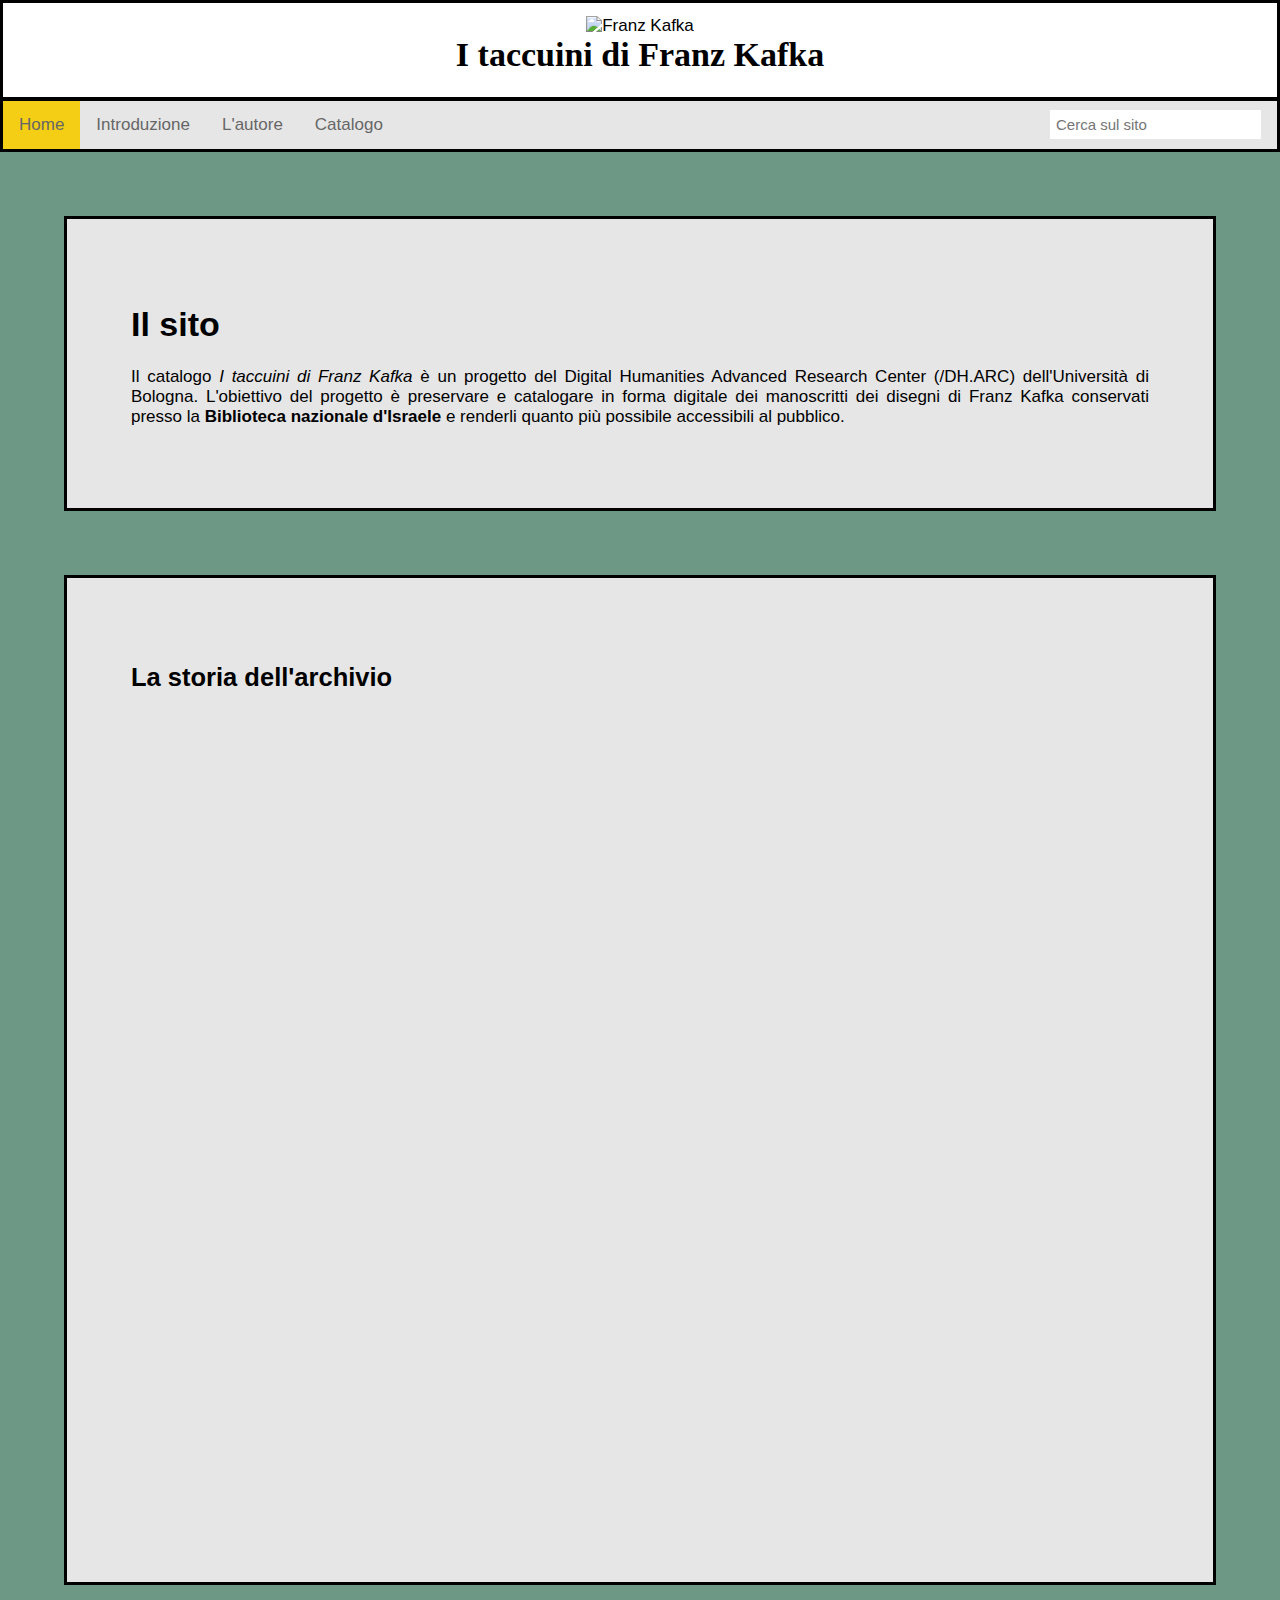
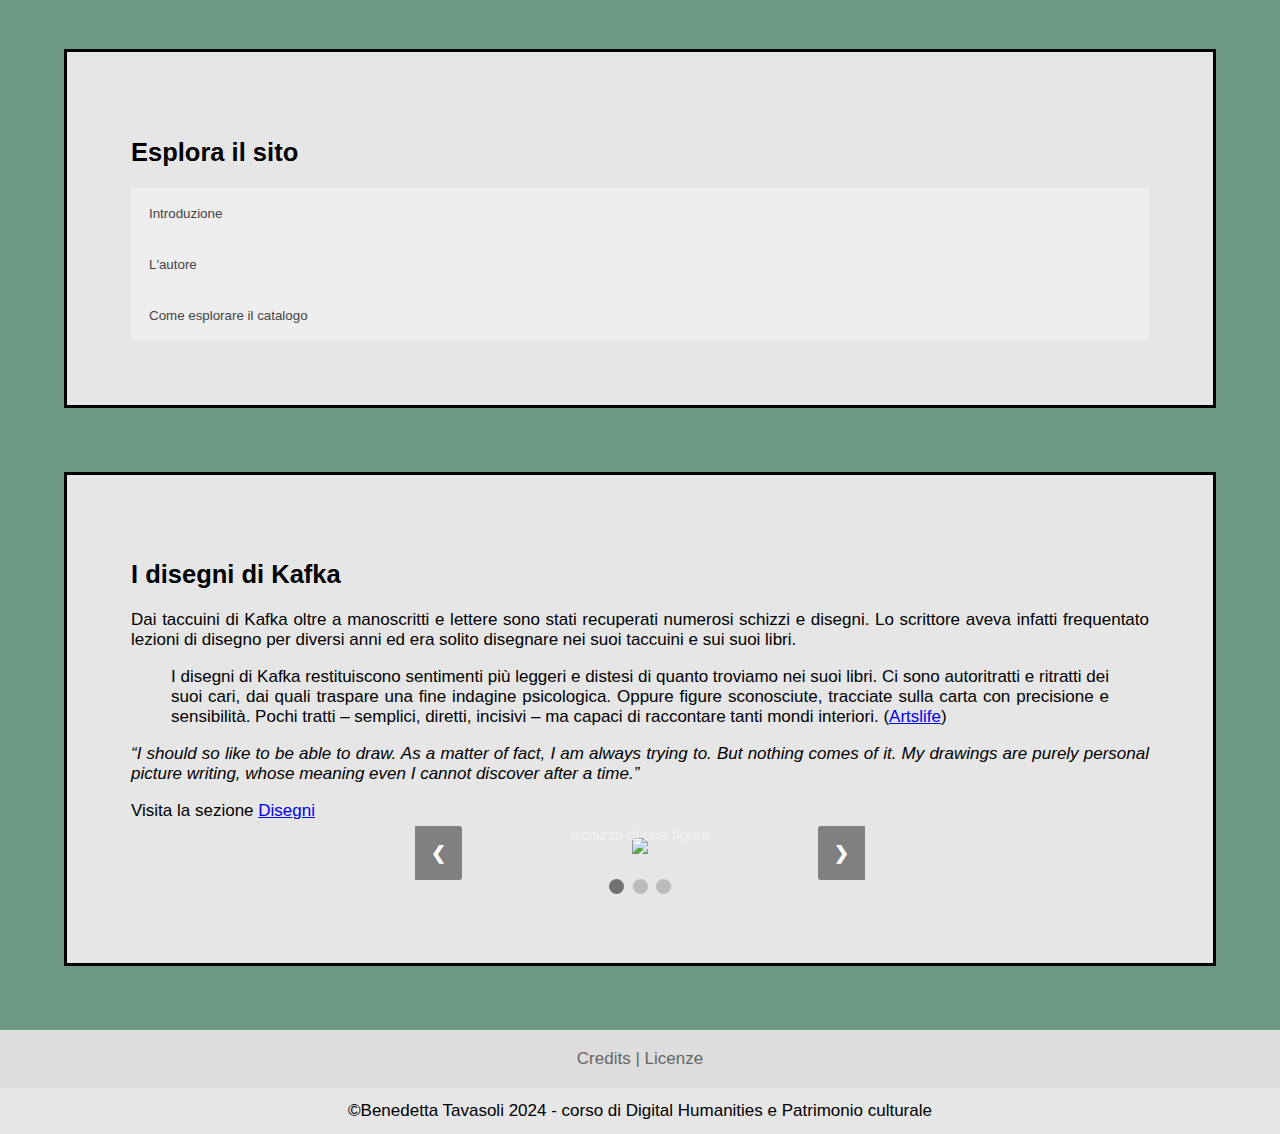
==== index.html @ e666244b "Add files via upload" ====
<!DOCTYPE html>
<html>
	<head>
		<title>I taccuini di Franz Kafka</title>
		<!--slash alla fine lo rende una notazione valida per xml -->
		<meta charset="utf-8" />
		<!-- metadati DC -->
	    <meta name="DC.Title" content="I taccuini di Franz Kafka">
	    <meta name="DC.Creator" content="Benedetta Tavasoli">
	    <meta name="DC.Subject" content="Manoscritti di Franz Kafka">
	    <meta name="DC.Description" content="Storia e catalogo dell'archivio Max Brod che conserva manoscritti, disegni e appunti di Kafka">
	    <meta name="DC.Date" content="2024-06-07">
	    <meta name="DC.Type" content="Sito web">
	    <meta name="DC.Format" content="HTML/CSS/JS">
	    <link rel="DC.Identifier" href="https://www.taccuinidikafka.github.io">
	    <meta name="DC.Language" content="it">
		<!--<meta name="DC.Source" content="Inserisci le risorse utilizzate per la realizzazione del tuo sito web">
	    <meta name="DC.Relation"
	        content="Inserisci dei riferimenti alle risorse collegate al sito web, possibilmente utilizzando identificazioni formali (per esempio, i codici ISBN per i libri)">-->
	    <meta name="DC.Rights"
	        content=" https://creativecommons.org/share-your-work/)">
		<!--garantisce che si adatti alla schermata di vari device -->
		<meta name="viewport" content="width=device-width, initial-scale=1.0" />
		<link rel="stylesheet" type="text/css" href="style.css"/>
	</head>
	<body>
		<div class="header">
			<!--immagine con titolo -->
			<center><img src="img/metamorfosi.png" alt="Franz Kafka"></center>
			<h1>I taccuini di Franz Kafka</h1>	
		</div>
		<div class="navbar">
			<ul>
				<li><a href="#" class="active" title="Link alla home">Home</a></li>
				<li><a href="#" title="Link all'introduzione">Introduzione</a></li>
				<li><a href="#" title="Link alla pagina Il romanzo">L'autore</a></li>
				<li class="dropdown">
      				<button class="dropbtn">Catalogo</button>
      				<div class="dropdown-content">
      					<a href="catalogo.html">Catalogo completo</a>
        				<a href="#">Manoscritti</a>
        				<a href="#">Disegni</a>
        				<a href="#">Lettere</a>
        				<a href="#">Linea del tempo</a>
        			</div>
        		</li>
			</ul>
			<div id="searchbar">
			<input type="text" placeholder="Cerca sul sito">
			</div>
		</div>
		<div class="intro">
			<h1> Il sito </h1>
			<p> Il catalogo <i>I taccuini di Franz Kafka</i> è un progetto del Digital Humanities Advanced Research Center (/DH.ARC) dell'Università di Bologna. L'obiettivo del progetto è preservare e catalogare in forma digitale dei manoscritti dei disegni di Franz Kafka conservati presso la <b>Biblioteca nazionale d'Israele</b> e renderli quanto più possibile accessibili al pubblico.</p>
		</div>
		<div class="storia">
			<h2>La storia dell'archivio</h2>
			<iframe src="https://uploads.knightlab.com/storymapjs/599b1254b44b87d239f15caf9f47574a/brod/index.html" frameborder="0" width="100%" height="800"></iframe>
		</div>
		<div class="esplora">
			<h2> Esplora il sito </h2>
			<button class="accordion">Introduzione</button>
			<div class="panel">
  				<p><b>Max Brod</b> amico e biografo di Kafka fuggì dalla Germania nazista nel 1939, recandosi a Tel Aviv. Portò con sè in una grossa valigia tutto il lascito di Kafka, di cui era esecutore testamentario. Conservò gli scritti di Kafka contro la volontà dell'autore stesso (vedi nota a Max Brod)
  				A seguito di una tumultuosa vicenda giudiziaria a gennaio 2019 un tribunale stabilisce che le carte devono essere restituite alla <b><a href="https://www.nli.org.il/en/discover/literature-and-poetry/authors/franz-kafka" title="Sezione dedicata a Kafka nel sito della Biblioteca di Israele"> Biblioteca nazionale di Israele</a></b> che le rende disponibili in formato digitale. <a href="#" title="Introduzione- I taccuini di Franz Kafka">Scopri di più </a>
  				</p>
			</div>
			<button class="accordion">L'autore</button>
			<div class="panel">
  				<p><b>Franz Kafka</b> (Praga 1883 - 1924 Kierling, Austria) è considerato tra i maggiori autori del 900. Le sue opere rappresentano sconvolgenti allucinazioni, descritte nella loro inquietante assurdità. Artista solitario e tragico, analizza lucidamente la vita nei suoi aspetti più angoscianti. <a href="#" title="L'autore-I taccuini di Franz Kafka">Scopri di più</a></p>
			</div>
			<button class="accordion">Come esplorare il catalogo</button>
			<div class="panel">
			<!--strumenti per esplorare il catalogo -->
				<p>La sezione catalogo è divisa in diverse sezioni:<a href="#" title="Manoscritti-I taccuini di Franz Kafka">Manoscritti</a>, <a href="#" title="Disegni-I taccuini di Franz Kafka">Disegni</a> e <a href="#" title="Lettere-I taccuini di Franz Kafka">Lettere</a>. Il <a href="catalogo.html" title="Catalogo-I taccuini di Franz Kafka">Catalogo completo</a> è provvisto di filtri che permettono di navigare nelle stesse categorie. La sezione <a href="#" title="Linea del tempo-I taccuini di Franz Kafka">Linea del tempo</a> fornisce invece un quadro cronologico che aiuta i lettori a comprendere l'evoluzione del materiali del catalogo.</p>
			</div> 
		</div>
		<div class="disegni">
			<h2>I disegni di Kafka</h2>
				<p>Dai taccuini di Kafka oltre a manoscritti e lettere sono stati recuperati numerosi schizzi e disegni. Lo scrittore aveva infatti frequentato lezioni di disegno per diversi anni ed era solito disegnare nei suoi taccuini e sui suoi libri.</p>
				<blockquote cite="https://artslife.com/2022/07/04/disegni-franz-kafka-volume-appena-pubblicato/">I disegni di Kafka restituiscono sentimenti più leggeri e distesi di quanto troviamo nei suoi libri. Ci sono autoritratti e ritratti dei suoi cari, dai quali traspare una fine indagine psicologica. Oppure figure sconosciute, tracciate sulla carta con precisione e sensibilità. Pochi tratti – semplici, diretti, incisivi – ma capaci di raccontare tanti mondi interiori. (<a href="https://artslife.com/2022/07/04/disegni-franz-kafka-volume-appena-pubblicato/">Artslife</a>) </blockquote>
				<p><i><q>I should so like to be able to draw. As a matter of fact, I am always trying to. But nothing comes of it. My drawings are purely personal picture writing, whose meaning even I cannot discover after a time.</q></i></p>
				<p>Visita la sezione <a href="#" title="Disegni-I taccuini di Franz Kafka">Disegni</a></p>
			<!-- Slideshow container -->
			<div class="slideshow-container">
			<!-- Full-width images with number and caption text -->
  				<div class="mySlides fade">
    				<div class="numbertext">1 / 3</div>
    				<center><img src="img/disegni/processo.jpeg"></center>
    				<div class="text">Schizzo di una figura</div>
  				</div>
  				<div class="mySlides fade">
    				<div class="numbertext">2 / 3</div>
    				<img src="img/disegni/ubriaco.jpeg" style="width:100%">
    				<div class="text">Disegno di un ubriaco</div>
  				</div>
				<div class="mySlides fade">
    				<div class="numbertext">3 / 3</div>
    				<img src="img/disegni/ritratti.jpeg" style="width:100%">
    				<div class="text">Autoritratto e ritratto della madre</div>
  				</div>
  			<!-- Next and previous buttons -->
 				<a class="prev" onclick="plusSlides(-1)">&#10094;</a>
  				<a class="next" onclick="plusSlides(1)">&#10095;</a>
			</div>
			<br>
			<!-- The dots/circles -->
			<div style="text-align:center">
  				<span class="dot" onclick="currentSlide(1)"></span>
  				<span class="dot" onclick="currentSlide(2)"></span>
  				<span class="dot" onclick="currentSlide(3)"></span>
			</div> 
		</div>
		<div class="prefooter">
			Credits | Licenze
		</div>
		<div class="footer">
			&copy;Benedetta Tavasoli 2024 - corso di Digital Humanities e Patrimonio culturale
		</div>
		<!--spostarlo in documento esterno-->
		<script> 
			/* accordion */
      		var acc = document.getElementsByClassName("accordion");
      		var i;
      		for (i = 0; i < acc.length; i++) {
        		acc[i].addEventListener("click", function () {
          		this.classList.toggle("active");
          		var panel = this.nextElementSibling;
          		if (panel.style.display === "block") {
            		panel.style.display = "none";
          		} else {
            		panel.style.display = "block";
          		}
       	 	});
      		}

      		/* slideshow */
      		let slideIndex = 1;
			showSlides(slideIndex);

			// Next/previous controls
			function plusSlides(n) {
  				showSlides(slideIndex += n);
			}

			// Thumbnail image controls
			function currentSlide(n) {
  				showSlides(slideIndex = n);
			}

			function showSlides(n) {
  				let i;
  				let slides = document.getElementsByClassName("mySlides");
  				let dots = document.getElementsByClassName("dot");
  				if (n > slides.length) {slideIndex = 1}
  				if (n < 1) {slideIndex = slides.length}
  				for (i = 0; i < slides.length; i++) {
    				slides[i].style.display = "none";
  				}
  				for (i = 0; i < dots.length; i++) {
    				dots[i].className = dots[i].className.replace(" active", "");
  				}
  				slides[slideIndex-1].style.display = "block";
  				dots[slideIndex-1].className += " active";
				}
    	</script>
	</body>
</html>
---- style.css ----
* {
  box-sizing: border-box;
}
body {
	background-color: #6D9886;
	font-family: Arial, Helvetica, sans-serif;
	font-size: 17px;
	margin: 0;
	height: 100%;
	box-sizing: border-box; /*per interoperabilità */
}

/* header */
.header {
	background-color: white;
  border-style: solid solid solid solid;
  border-width: 3.5px 3.5px 1px 3.5px;
}
.header img {
  max-height: 170px;
  object-fit:contain;
  margin-top: 1%;
}
.header h1 {
	color: black;
	text-align: center;
	font-family: Georgia;
  margin-top: 0px;
}
/* navbar */
.navbar {
  position: sticky;
  top: 0;
  /* z-index per assicurarsi sia sempre in primo piano */
  z-index: 10;
  background-color: #e6e6e6;
  /* queste tre righe servono per sistemare la posizione della searchbar, non ho idea*/
	display: flex;
	justify-content: space-between;
	align-items: center;
  border-style: solid;
  border-width: 3.5px;
}

ul {
  list-style-type: none;
  margin: 0;
  padding: 0;
  overflow: hidden;
}

li {
	float: left;
}

li a, .dropdown-content a, li button {
  display: inline-block;
  color: #666666;
  text-align: center;
  padding: 14px 16px;
  text-decoration: none;
}
li button {
	border: none;
	background-color: #e6e6e6;
	font-family: Arial, Helvetica, sans-serif;
	font-size: 17px;
}

li a:hover, .dropdown:hover .dropdown-content a:hover {
  background-color: #ddd;
  color: black;
}
.navbar button:hover {
  background-color: #ddd;
}

.navbar a.active {
  background-color: #F4CE14;
  color: #666666;
}

.dropdown {
  display: inline-block;
}

.dropdown-content {
  display: none;
  position: absolute;
  background-color: #f9f9f9;
  min-width: 160px;
  z-index: 1;
}

.dropdown-content a {
  display: block;
}

.dropdown:hover .dropdown-content {
  display: block;
}

/*searchbar*/
.navbar input[type=text] {
	float: right;
	display: inline;
  	padding: 6px;
  	border: none;
	margin-right: 16px;
  	font-size: 15px;
}

/* index */
/* accordion*/
.accordion {
  background-color: #eee;
  color: #444;
  cursor: pointer;
  padding: 18px;
  width: 100%;
  text-align: left;
  border: none;
  outline: none;
  transition: 0.4s;
}
.accordion:hover {
  background-color: #ccc;
}
.panel {
  padding: 2%;
  background-color: white;
  display: none;
  overflow: hidden;
}
/* intro */
.intro {
	color: black;
	padding: 5%;
	background-color: #e6e6e6;
	margin: 5%;
	text-align: justify;
  border-style: solid;
  border-width: 3.5px;
}
.storia {
  color: black;
  padding: 5%;
  background-color: #e6e6e6;
  margin: 5%;
  text-align: justify;
  border-style: solid;
  border-width: 3.5px;
}
/* esplora */
.esplora {
	color: black;
	padding: 5%;
	background-color: #e6e6e6;
	margin: 5%;
	text-align: justify;
  border-style: solid;
  border-width: 3.5px;
}

/* disegni */
.disegni {
  color: black;
  padding: 5%;
  background-color: #e6e6e6;
  margin: 5%;
  text-align: justify;
  border-style: solid;
  border-width: 3.5px;
}

/* slideshow */
* {box-sizing:border-box}

/* Slideshow container */
.slideshow-container {
  max-width: 450px;
  position: relative;
  margin: auto;
}
.slideshow-container img {
  max-height: 470px;
  max-width: 700px;
  object-fit: contain;
}
/* Hide the images by default */
.mySlides {
  display: none;
}

/* Next & previous buttons */
.prev, .next {
  cursor: pointer;
  position: absolute;
  top: 50%;
  width: auto;
  margin-top: -22px;
  padding: 16px;
  color: white;
  background-color: grey;
  font-weight: bold;
  font-size: 18px;
  transition: 0.6s ease;
  border-radius: 0 3px 3px 0;
  user-select: none;
}

/* Position the "next button" to the right */
.next {
  right: 0;
  border-radius: 3px 0 0 3px;
}

/* On hover, add a black background color with a little bit see-through */
.prev:hover, .next:hover {
  background-color: rgba(0,0,0,0.8);
}

/* Caption text */
.text {
  color: #f2f2f2;
  font-size: 15px;
  padding: 8px 12px;
  position: absolute;
  bottom: 8px;
  width: 100%;
  text-align: center;
}

/* Number text (1/3 etc) */
.numbertext {
  color: #f2f2f2;
  font-size: 12px;
  padding: 8px 12px;
  position: absolute;
  top: 0;
}

/* The dots/bullets/indicators */
.dot {
  cursor: pointer;
  height: 15px;
  width: 15px;
  margin: 0 2px;
  background-color: #bbb;
  border-radius: 50%;
  display: inline-block;
  transition: background-color 0.6s ease;
}

.active, .dot:hover {
  background-color: #717171;
}

/* Fading animation */
.fade {
  animation-name: fade;
  animation-duration: 1.5s;
}

@keyframes fade {
  from {opacity: .4}
  to {opacity: 1}
}

/* prefooter */
.prefooter {
	background-color: #ddd;
	color: #666666;
	padding: 1.5%;
	text-align: center;
}
/* footer */
.footer {
	background-color: #e6e6e6;
	color: black;
	margin-bottom: 0px;
	padding: 1%; 
	text-align: center;
}

/* pagina catalogo */

/* two columns */
/* left column */
.leftcolumn {
  float: left;
  padding: 15px;
  width: 20%;
}

/* right column */
.rightcolumn {
  float: right;
  padding: 15px;
  width: 80%;
}

.column {
  float: left;
  width: 33%;
  padding: 0 10px;
}

/*breadcrumbs*/
ul.breadcrumb {
  padding: 5px 8px;
  width: 220px;
	list-style: none;
	background-color: #e6e6e6;
  border-style: solid;
  border-width: 3px;
  margin-bottom: 15px;
}
/* Display list items side by side */
ul.breadcrumb li {
  display: inline;
  font-size: 15px;
}
/* Add a slash symbol (/) before/behind each list item */
ul.breadcrumb li+li:before {
  padding: 8px;
  color: black;
  content: "\003E";
}
/* Add a color to all links inside the list */
ul.breadcrumb li a {
  color: #0275d8;
  text-decoration: none;
}
/* Add a color on mouse-over */
ul.breadcrumb li a:hover {
	text-decoration: underline;
}

/*xml*/
.xml {
  padding: 5px 8px;
  width: 220px;
  list-style: none;
  background-color: #e6e6e6;
  border-style: solid;
  border-width: 3px;
}
.xml button {
  background-color: #b3b3b3;
  border: none;
  color: white;
  padding: 12px 30px;
  width: 90%;
}
.btn1 {
  margin-bottom: 5px;
}
/* right column*/
.container {
  overflow: hidden;
}
.filterDiv {
  float: left;
  background-color: #2196F3;
  color: #ffffff;
  width: 100px;
  line-height: 100px;
  text-align: center;
  margin: 2px;
  display: none; /* Hidden by default */
}
.show {
  display: block;
}
.btn {
  display: inline-block;
  background-color: #e6e6e6;
  color: #666666;
  text-align: center;
  padding: 14px 16px;
  font-family: Arial, Helvetica, sans-serif;
  font-size: 15px;
  text-decoration: none;
}
.btn:hover {
  background-color: #ddd;
}
.btn.active {
  background-color: #cccccc;
}


.row {
	margin: 20px;
}
.row:after {
  content: "";
  display: table;
  clear: both;
}
/* cards */
.card {
  position: relative;
  background-color: #3F3F44;
  padding: 15px 15px;
  box-shadow: 0 4px 8px 0 rgba(0, 0, 0, 0.2);
  transition: 0.3s;
  height:600px;
  width: 350px;
  border-style: solid;
  border-width: 3px;
  border-color: black;
}

.card:hover {
  box-shadow: 0 8px 16px 0 rgba(0, 0, 0, 0.2);
}

.card img {
  width:100%;
  max-height: 400px;
  object-fit: cover; /*   The image keeps its aspect ratio and fills the given dimension. The image will be clipped to fit */
}

.box {
  position: absolute;
  top: 400px;
  height: 50px;
  box-sizing: border-box;
  text-align: left;
}
.box h4 {
	color: white;
  margin: 0;
  padding: 0;
}
.box a {
  color: #0275d8;
  text-decoration: none;
}
.box a:hover {
  text-decoration: underline;
}

/* pagination */
.pagination {
  font-size: 13px;
  margin: 20px 0;
  text-align: center;
}

.pagination a {
  color: black;
  padding: 8px 16px;
  text-decoration: none;
  transition: background-color 0.3s;
}

.pagination a.active {
  background-color: #30434f;
  color: white;
}

.pagination a:hover:not(.active) {
  background-color: #ddd;
}


/* pagina item */
.colonna1 {
  float: left;
  padding: 15px;
  width: 25%;
}
.colonna2 {
  float: right;
  padding: 15px;
  width: 75%;
}
.colonna2 h2 {
  background-color: #e6e6e6;
  padding: 2%;
  border-style: solid;
  border-width: 3px;
}
.colonna2 img {
  max-width: 90%;
  object-fit: contain;
  margin-bottom: 2%;
  /* centriamo l'immagine */
  display: block;
  margin-left: auto;
  margin-right: auto;
}
.descrizione {
  background-color: #e6e6e6;
  padding: 2%;
  margin-bottom: 2%;
  border-style: solid;
  border-width: 3px;
}
.trascrizione {
  background-color: #e6e6e6;
  padding: 2%;
  margin-bottom: 2%;
  width: 50%;
  float: left;
  height: 820px;
  overflow: auto;
  border-style: solid none solid solid;
  border-width: 3px;
  line-height: 1.4;
}
.traduzione {
  background-color: #e6e6e6;
  padding: 2%;
  margin-bottom: 2%;
  width: 50%;
  float: right;
  height: 820px;
  border-style: solid solid solid none;
  border-width: 3px;
  line-height: 1.4;
}
.metadati {
  background-color: #e6e6e6;
  padding: 2%;
  width: 100%;
  margin-bottom: 2%;
  border-style: solid;
  border-width: 3px;
}
.metadati a {
  text-decoration: none;
}
.correlati {
  padding: 2%;
  background-color: #e6e6e6;
  margin-bottom: 2%;
  border-style: solid;
  border-width: 3px;
  height: 420px;
}
/*galleria correlati*/
div.gallery img:hover {
  border-style: solid;
  border-width: 2px;
  box-shadow: 0 4px 8px 0 rgba(0, 0, 0, 0.2), 0 6px 20px 0 rgba(0, 0, 0, 0.19);
}

div.gallery img {
  width: auto;
  height: 250px;
  display: block;
  margin-left: auto;
  margin-right: auto;
  border-style: solid;
  border-width: 1px;
}

div.desc {
  padding: 15px;
  text-align: center;
}

* {
  box-sizing: border-box;
}

.responsive {
  padding: 0 6px;
  float: left;
  width: 24.99999%;
}

@media only screen and (max-width: 700px) {
  .responsive {
    width: 49.99999%;
    margin: 6px 0;
  }
}

@media only screen and (max-width: 500px) {
  .responsive {
    width: 100%;
  }
}

.clearfix:after {
  content: "";
  display: table;
  clear: both;
}
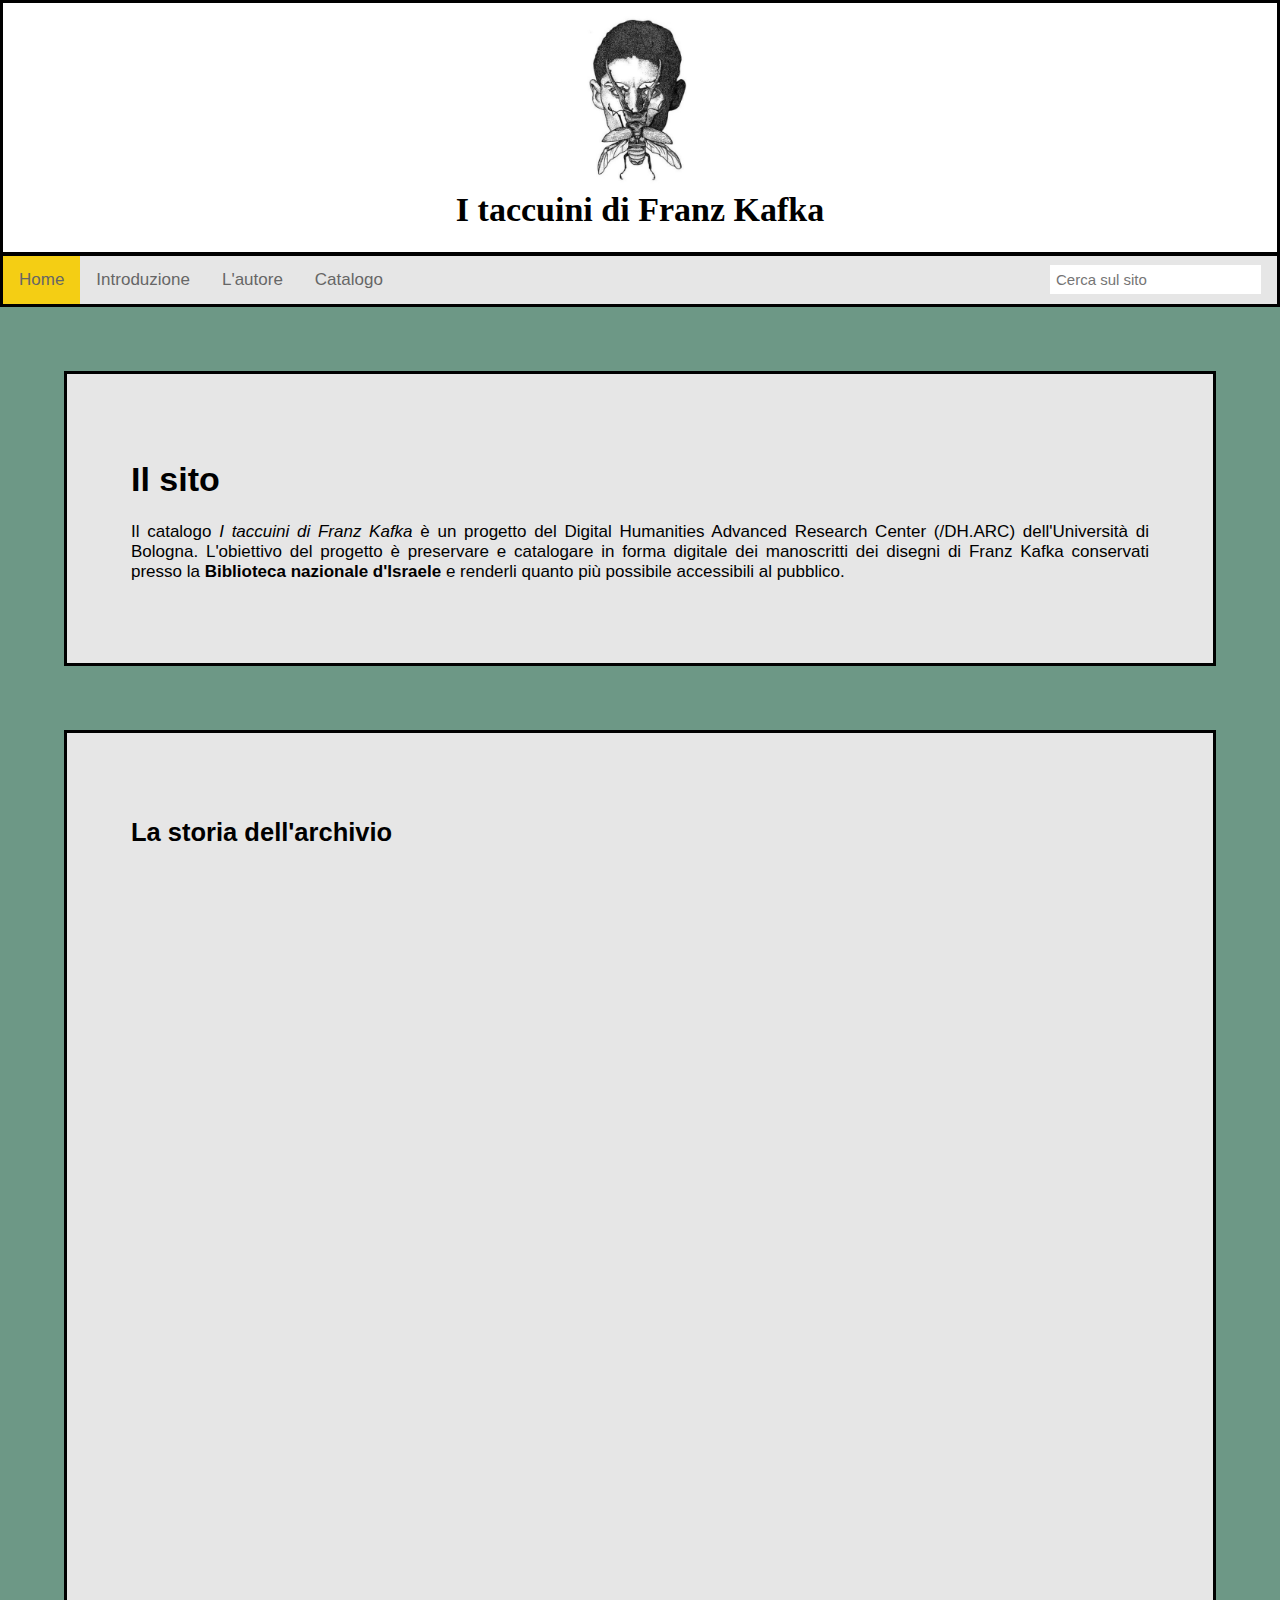
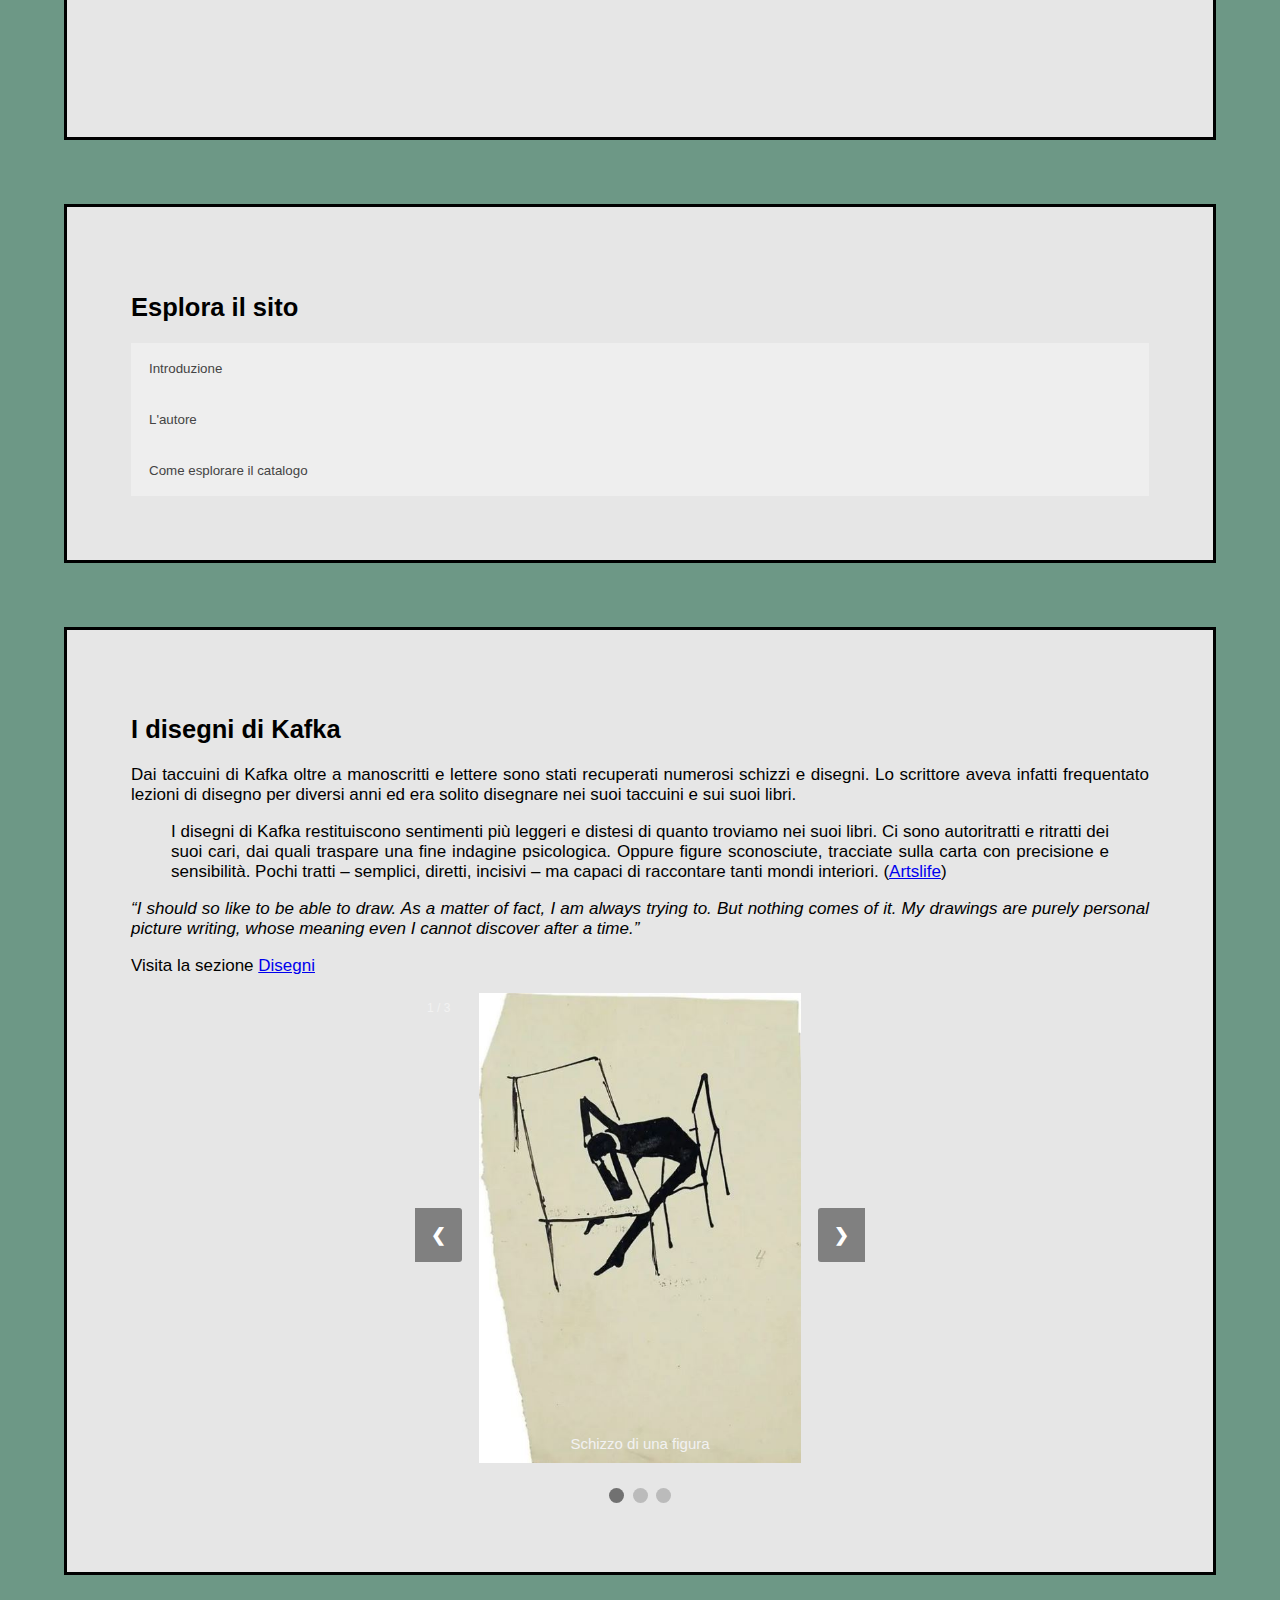
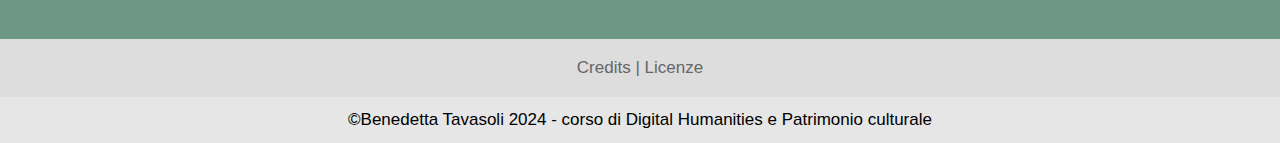
==== commit 798d4718: "Update index.html" ====
--- a/index.html
+++ b/index.html
@@ -32,8 +32,8 @@
 		<div class="navbar">
 			<ul>
 				<li><a href="#" class="active" title="Link alla home">Home</a></li>
-				<li><a href="#" title="Link all'introduzione">Introduzione</a></li>
-				<li><a href="#" title="Link alla pagina Il romanzo">L'autore</a></li>
+				<li><a href="#" title="Link alla pagina Introduzione">Introduzione</a></li>
+				<li><a href="#" title="Link alla pagina L'autore">L'autore</a></li>
 				<li class="dropdown">
       				<button class="dropbtn">Catalogo</button>
       				<div class="dropdown-content">
@@ -165,4 +165,4 @@
 				}
     	</script>
 	</body>
-</html>+</html>
